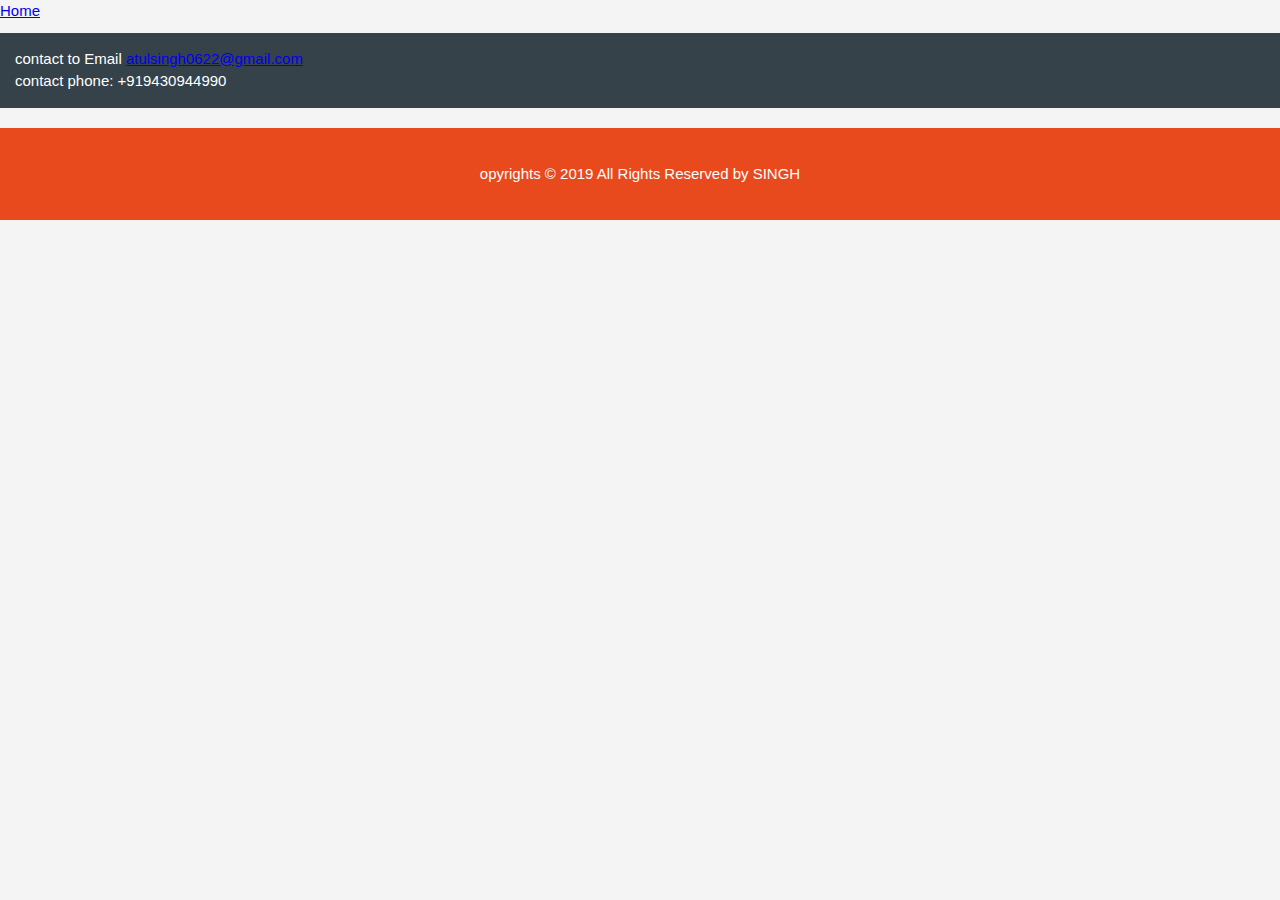
==== about.html @ ed86ad48 "project" ====
<!DOCTYPE html>
<html lang="en">
  <head>
    <meta charset="utf-8">

    <title>About</title>
    <link rel="stylesheet" href="./css/style.css">
  </head>
  <body>
          <ul>
            <li><a href="index.html">Home</a></li>
          </ul>
      </div>  
          <p class="dark">
            contact to Email <a href="http://www.gmail.com" target="_blank">atulsingh0622@gmail.com</a><br>
            contact phone: +919430944990
          </p>
    <footer>
      <p>opyrights © 2019 All Rights Reserved by SINGH</p>
    </footer>
  </body>
</html>
---- css/style.css ----
body{
  font: 15px/1.5 Arial, Helvetica,sans-serif;
  padding:0;
  margin:0;
  background-color:#f4f4f4;
}

/* Global */
.container{
  width:80%;
  margin:auto;
  overflow:hidden;
}

ul{
  margin:0;
  padding:0;
}

.button_1{
  height:38px;
  background:#e8491d;
  border:0;
  padding-left: 20px;
  padding-right:20px;
  color:#ffffff;
}

.dark{
  padding:15px;
  background:#35424a;
  color:#ffffff;
  margin-top:10px;
  margin-bottom:10px;
}

/* Header **/
header{
  background:#35424a;
  color:#ffffff;
  padding-top:30px;
  min-height:70px;
  border-bottom:#e8491d 3px solid;
}

header a{
  color:#ffffff;
  text-decoration:none;
  text-transform: uppercase;
  font-size:16px;
}

header li{
  float:left;
  display:inline;
  padding: 0 20px 0 20px;
}

header #branding{
  float:left;
}

header #branding h1{
  margin:0;
}

header nav{
  float:right;
  margin-top:10px;
}

header .highlight, header .current a{
  color:#e8491d;
  font-weight:bold;
}

header a:hover{
  color:#cccccc;
  font-weight:bold;
}

/* Showcase */
#showcase{
  min-height:400px;
  background:url('../img/showcase.jpg') no-repeat 0 -400px;
  text-align:center;
  color:#ffffff;
}

#showcase h1{
  margin-top:100px;
  font-size:55px;
  margin-bottom:10px;
}

#showcase p{
  font-size:20px;
}

/* Newsletter */
#newsletter{
  padding:15px;
  color:#ffffff;
  background:#35424a
}

#newsletter h1{
  float:left;
}

#newsletter form {
  float:right;
  margin-top:15px;
}

#newsletter input[type="email"]{
  padding:4px;
  height:25px;
  width:250px;
}

/* Boxes */
#boxes{
  margin-top:20px;
}

#boxes .box{
  float:left;
  text-align: center;
  width:30%;
  padding:10px;
}

#boxes .box img{
  width:90px;
}

/* Sidebar */
aside#sidebar{
  float:right;
  width:30%;
  margin-top:10px;
}

aside#sidebar .quote input, aside#sidebar .quote textarea{
  width:90%;
  padding:5px;
}

/* Main-col */
article#main-col{
  float:left;
  width:65%;
}

/* Services */
ul#services li{
  list-style: none;
  padding:20px;
  border: #cccccc solid 1px;
  margin-bottom:5px;
  background:#e6e6e6;
}

footer{
  padding:20px;
  margin-top:20px;
  color:#ffffff;
  background-color:#e8491d;
  text-align: center;
}

/* Media Queries */
@media(max-width: 768px){
  header #branding,
  header nav,
  header nav li,
  #newsletter h1,
  #newsletter form,
  #boxes .box,
  article#main-col,
  aside#sidebar{
    float:none;
    text-align:center;
    width:100%;
  }

  header{
    padding-bottom:20px;
  }

  #showcase h1{
    margin-top:40px;
  }

  #newsletter button, .quote button{
    display:block;
    width:100%;
  }

  #newsletter form input[type="email"], .quote input, .quote textarea{
    width:100%;
    margin-bottom:5px;
  }
}
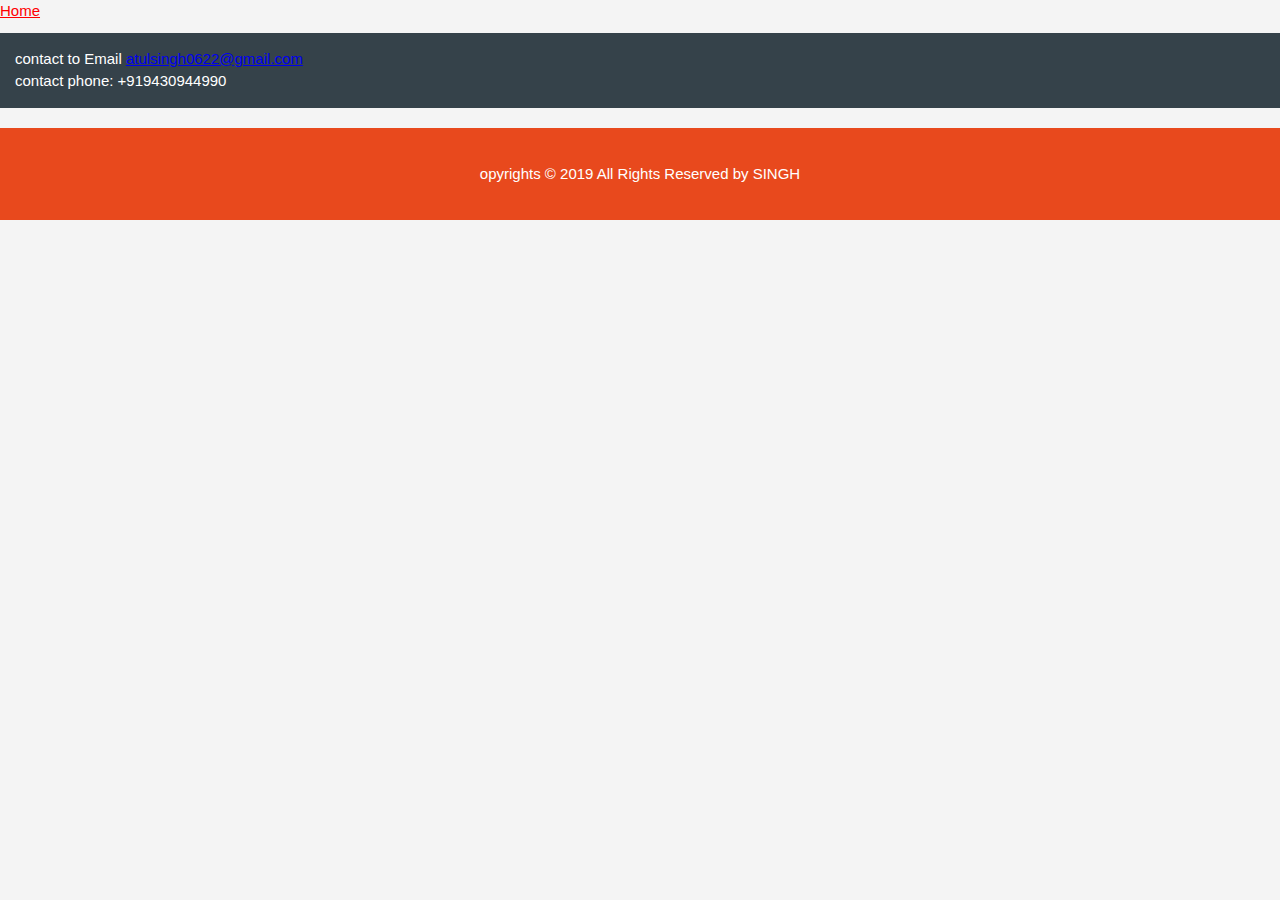
==== commit c29a9755: "p" ====
--- a/about.html
+++ b/about.html
@@ -8,7 +8,7 @@
   </head>
   <body>
           <ul>
-            <li><a href="index.html">Home</a></li>
+            <li><a href="index.html" style="color: red">Home</a></li>
           </ul>
       </div>  
           <p class="dark">
--- a/css/style.css
+++ b/css/style.css
@@ -136,7 +136,7 @@
 }
 
 /* Sidebar */
-aside#sidebar{
+aside #sidebar{
   float:right;
   width:30%;
   margin-top:10px;
